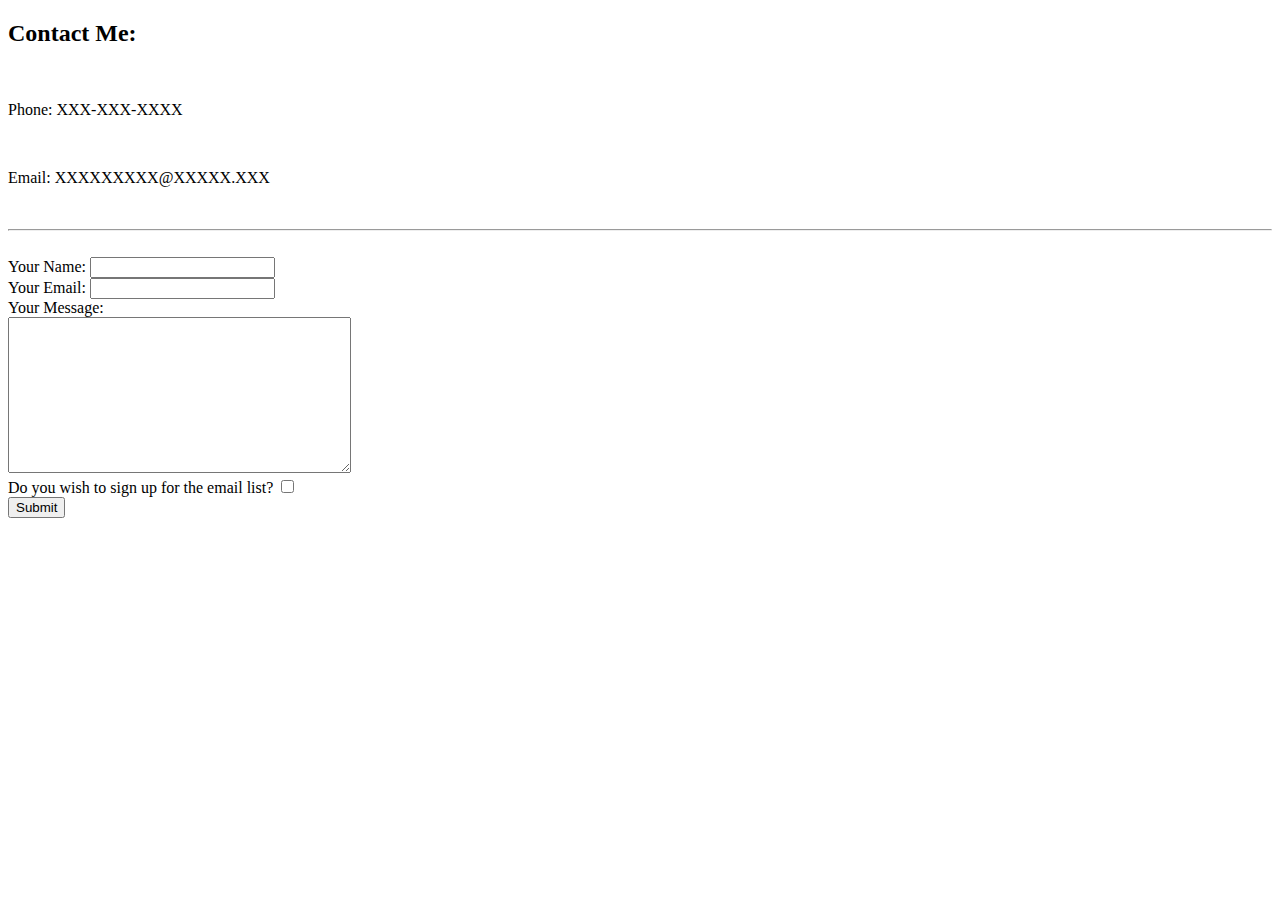
==== contact.html @ d47bcca6 "Add initial CV website files" ====
<!DOCTYPE html>
<html lang="en" dir="ltr">
  <head>
    <meta charset="utf-8">
    <title>Contact Me</title>
  </head>
  <body>
    <h2>Contact Me:</h2><br>
    <p>Phone: XXX-XXX-XXXX</p><br>
    <p>Email: XXXXXXXXX@XXXXX.XXX</p><br>
    <hr><br>

    <form enctype="text/plain" action="mailto:xxxxxxxx@xxxxx.xxx" method="post">
      <label for="">Your Name:</label>
      <input type="text" name="yourName" value=""><br>
      <label for="">Your Email:</label>
      <input type="email" name="yourEmail" value=""><br>
      <label for="">Your Message:</label><br>
      <textarea name="yourMessage" rows="10" cols="40"></textarea><br>
      <label for="">Do you wish to sign up for the email list?</label>
      <input type="checkbox" name="" value=""><br>
      <input type="submit" name="">
    </form>
  </body>
</html>
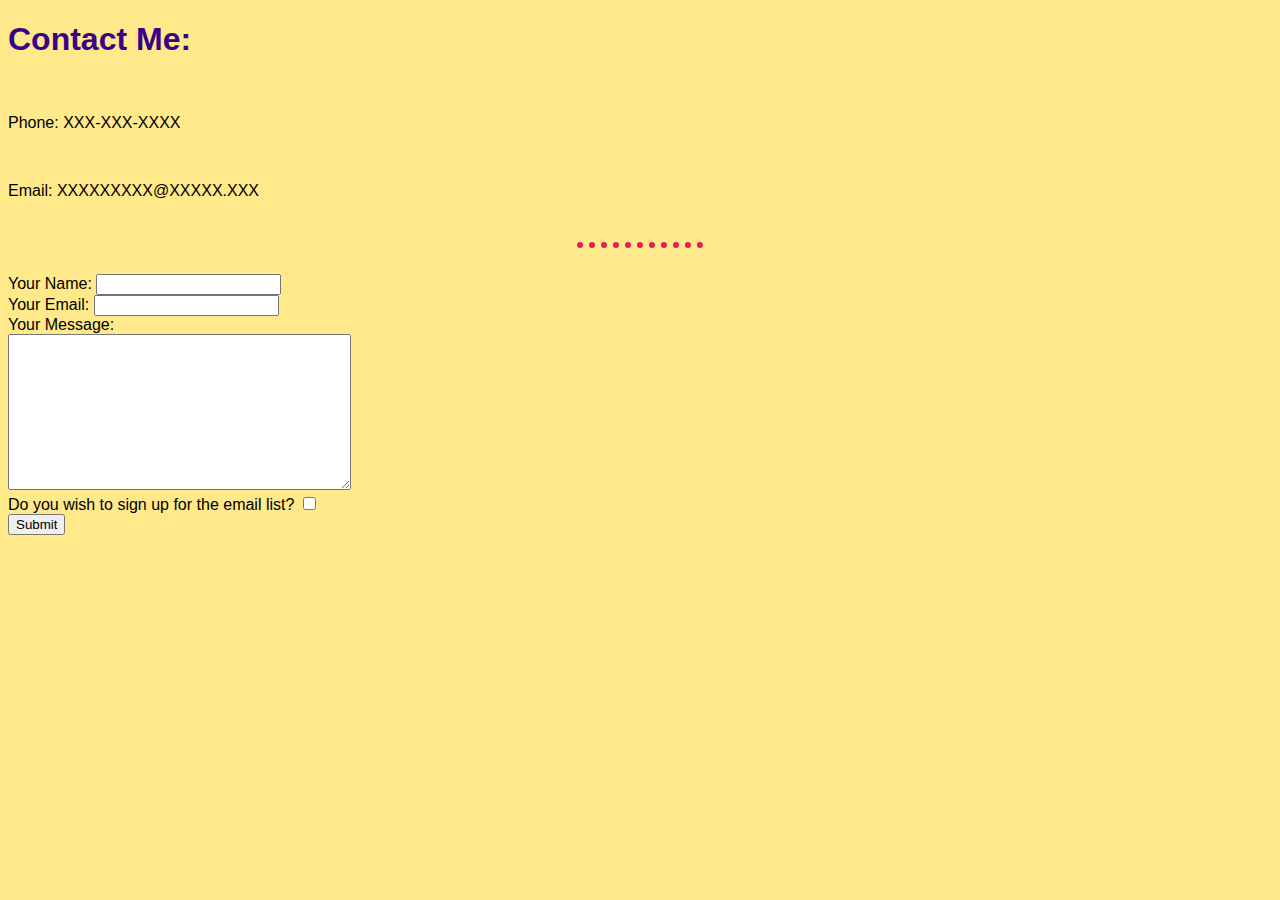
==== commit ea7a0d88: "Add files via upload" ====
--- a/contact.html
+++ b/contact.html
@@ -3,9 +3,11 @@
   <head>
     <meta charset="utf-8">
     <title>Contact Me</title>
+    <link rel="stylesheet" href="CSS/styles.css">
   </head>
+
   <body>
-    <h2>Contact Me:</h2><br>
+    <h1>Contact Me:</h1><br>
     <p>Phone: XXX-XXX-XXXX</p><br>
     <p>Email: XXXXXXXXX@XXXXX.XXX</p><br>
     <hr><br>
--- a/CSS/styles.css
+++ b/CSS/styles.css
@@ -0,0 +1,40 @@
+/******************************TAG SELECTORS**********************************/
+
+body {
+  background-color: #ffe98a;
+  font-family: sans-serif;
+}
+
+hr {
+  border-style: none;
+  border-top: 6px dotted #e61c5d;
+  width: 10%;
+}
+
+img {
+  height: 200px;
+}
+
+h1 {
+  color: #3a0088;
+}
+
+h3 {
+  color: #930077;
+}
+
+/*****************************CLASS SELECTORS**********************************/
+/* Starts with a . Use for multiple items, group related elements that will behave
+similarly or have a similar style*/
+
+.circular {
+  border-radius: 50%;
+}
+
+/*****************************ID SELECTORS*************************************/
+/* Starts with a # You can only have a specific ID once*/
+
+
+/**************************PSEUDO CLASSES**************************************/
+/* Can change the CSS based on the state of the elements, a popular one is 'hover'*/
+/* Written tag:pseudoclass */
